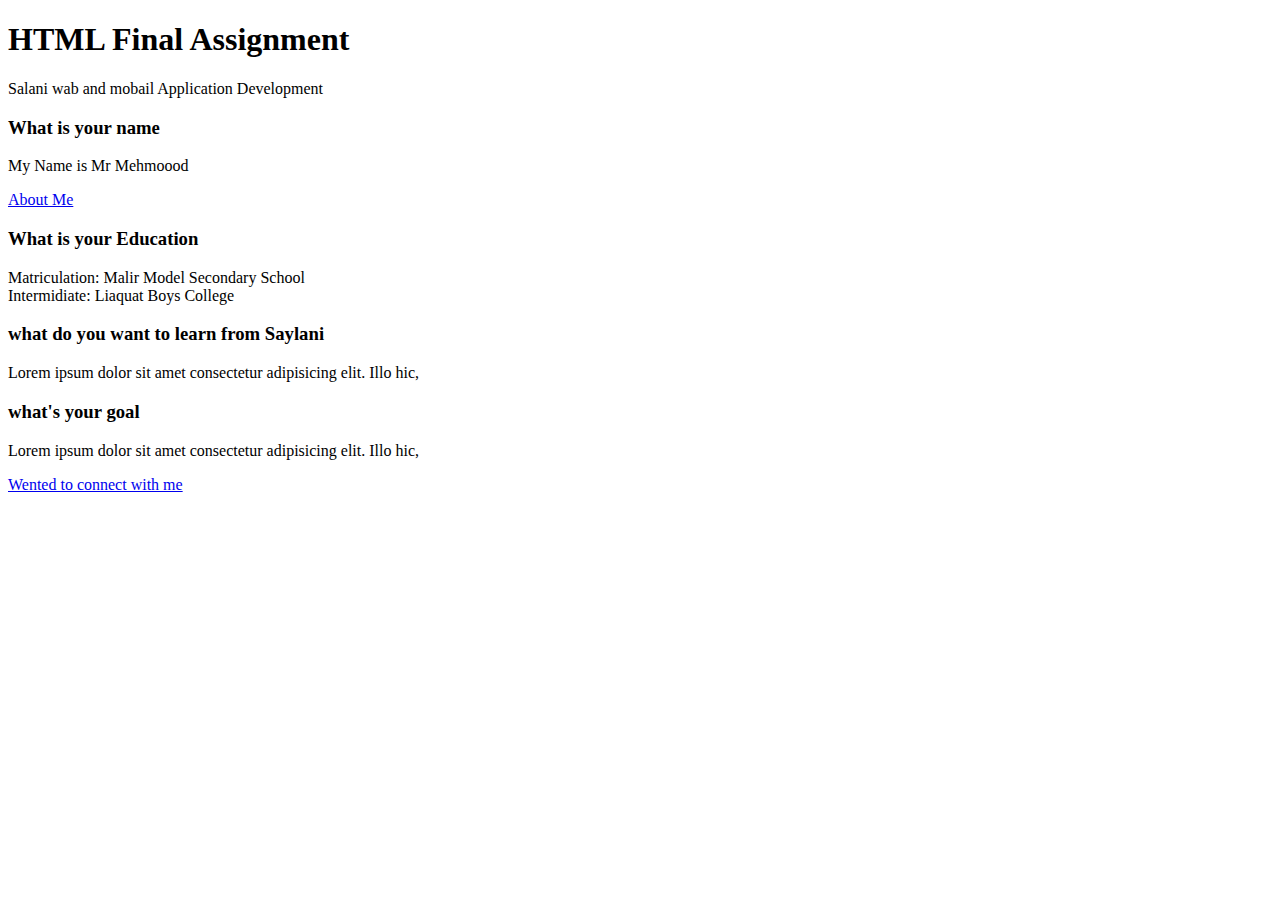
==== index.html @ 1d1ce0d3 "create cv index about and contect page" ====
<!DOCTYPE html>
<html lang="en">
<head>
    <meta charset="UTF-8">
    <meta name="viewport" content="width=device-width, initial-scale=1.0">
    <title>Document</title>
</head>
<body>
    <h1>HTML Final Assignment</h1>
    <p>Salani wab and mobail Application Development</p>
    <h3>What is your name</h3>
    <p>My Name is Mr Mehmoood</p>
    <a href="about.html">About Me</a>
    <h3>What is your Education</h3>
    <p>Matriculation: Malir Model Secondary School <br> Intermidiate: Liaquat Boys College </p>
    <h3>what do you want to learn from Saylani</h3>
    <p>Lorem ipsum dolor sit amet consectetur adipisicing elit. Illo hic,</p>
    <h3>what's your goal</h3>
    <p>Lorem ipsum dolor sit amet consectetur adipisicing elit. Illo hic,</p>
    <a href="contect.html">Wented to connect with me</a>
</body>
</html>
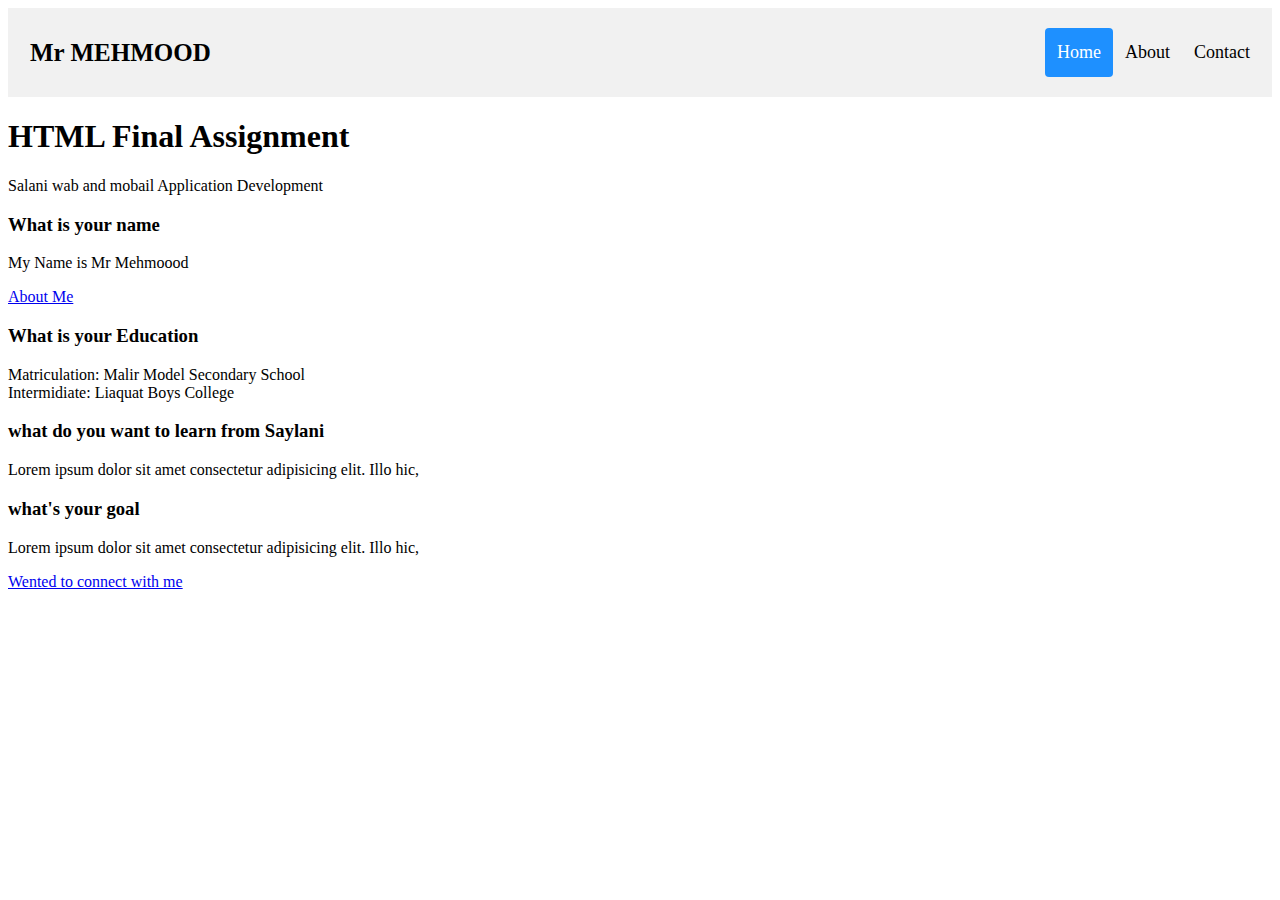
==== commit 478f81c6: "add a header and css link" ====
--- a/index.html
+++ b/index.html
@@ -4,8 +4,19 @@
     <meta charset="UTF-8">
     <meta name="viewport" content="width=device-width, initial-scale=1.0">
     <title>Document</title>
+    <link rel="stylesheet" href="style.css">
 </head>
 <body>
+    <div class="header">
+        <a href="index.html" class="logo">Mr MEHMOOD</a>
+        <div class="header-right">
+          <a class="active" href="#home">Home</a>
+          <a href="about.html">About</a>
+          <a href="contect.html">Contact</a>
+        </div>
+      </div>
+    
+
     <h1>HTML Final Assignment</h1>
     <p>Salani wab and mobail Application Development</p>
     <h3>What is your name</h3>
--- a/style.css
+++ b/style.css
@@ -0,0 +1,47 @@
+        .header {
+            overflow: hidden;
+            background-color: #f1f1f1;
+            padding: 20px 10px;
+            justify-content: space-evenly;
+          }
+          
+          .header a {
+            float: left;
+            color: black;
+            text-align: center;
+            padding: 12px;
+            text-decoration: none;
+            font-size: 18px;
+            line-height: 25px;
+            border-radius: 4px;
+          }
+          
+          .header a.logo {
+            font-size: 25px;
+            font-weight: bold;
+          }
+          
+          .header a:hover {
+            background-color: #ddd;
+            color: black;
+          }
+          
+          .header a.active {
+            background-color: dodgerblue;
+            color: white;
+          }
+          
+          .header-right {
+            float: right;
+          }
+          
+          @media screen and (max-width: 500px) {
+            .header a {
+              float: none;
+              display: block;
+              text-align: left;
+            }
+            .header-right {
+              float: none;
+            }
+          }